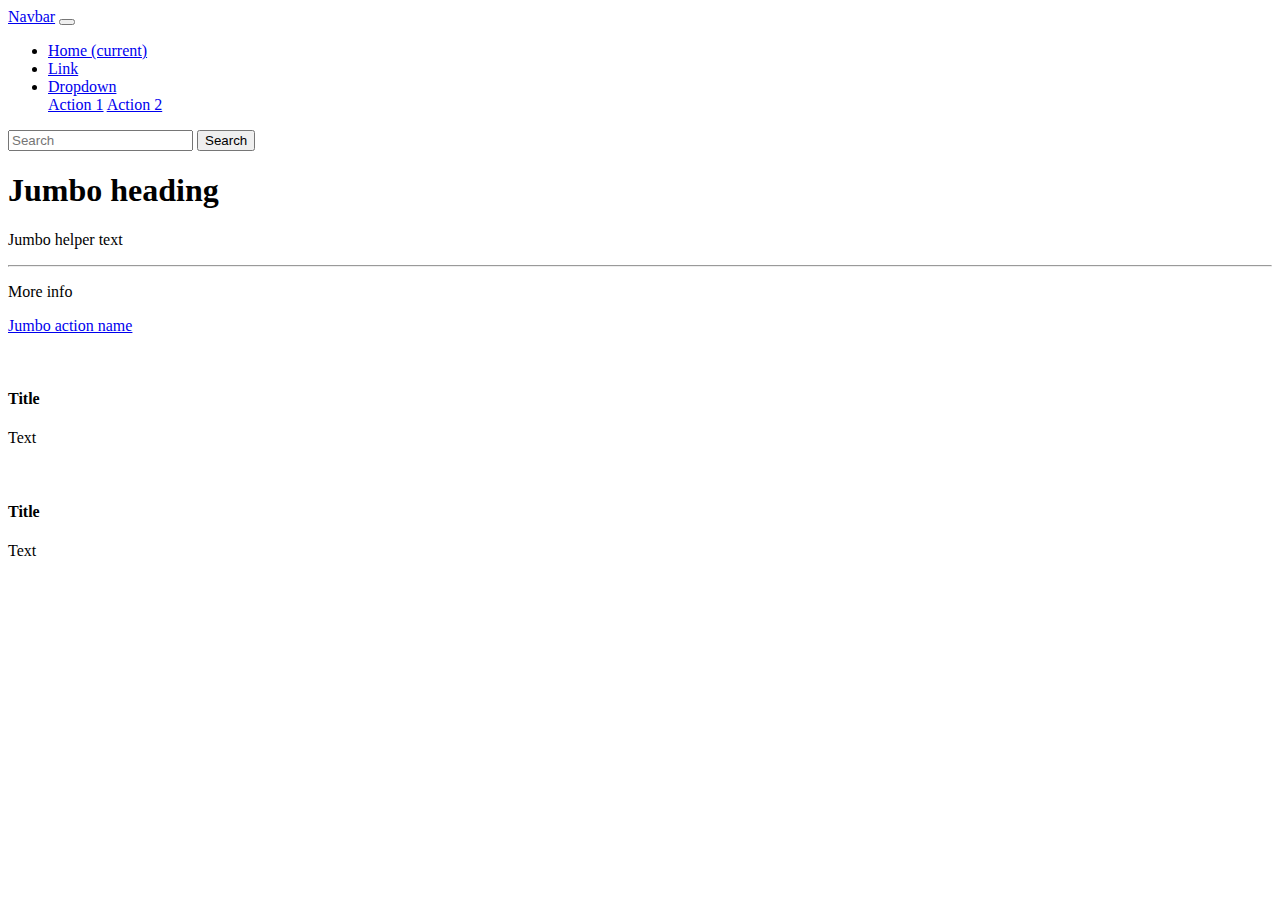
==== checkout.html @ e63c5395 "feat(binar-car-rental): checkout page" ====
<!DOCTYPE html>
<html lang="en">
<head>
 <meta charset="UTF-8">
 <meta name="viewport" content="width=device-width, initial-scale=1.0">
 <title>Checkout Page</title>
</head>
<body>
  <nav class="navbar navbar-expand-sm navbar-light bg-light">
   <a class="navbar-brand" href="#">Navbar</a>
   <button class="navbar-toggler d-lg-none" type="button" data-toggle="collapse" data-target="#collapsibleNavId" aria-controls="collapsibleNavId"
       aria-expanded="false" aria-label="Toggle navigation">
    <span class="navbar-toggler-icon"></span>
   </button>
   <div class="collapse navbar-collapse" id="collapsibleNavId">
    <ul class="navbar-nav mr-auto mt-2 mt-lg-0">
     <li class="nav-item active">
      <a class="nav-link" href="#">Home <span class="sr-only">(current)</span></a>
     </li>
     <li class="nav-item">
      <a class="nav-link" href="#">Link</a>
     </li>
     <li class="nav-item dropdown">
      <a class="nav-link dropdown-toggle" href="#" id="dropdownId" data-toggle="dropdown" aria-haspopup="true" aria-expanded="false">Dropdown</a>
      <div class="dropdown-menu" aria-labelledby="dropdownId">
       <a class="dropdown-item" href="#">Action 1</a>
       <a class="dropdown-item" href="#">Action 2</a>
      </div>
     </li>
    </ul>
    <form class="form-inline my-2 my-lg-0">
     <input class="form-control mr-sm-2" type="text" placeholder="Search">
     <button class="btn btn-outline-success my-2 my-sm-0" type="submit">Search</button>
    </form>
   </div>
  </nav>

  <div class="jumbotron">
   <h1 class="display-3">Jumbo heading</h1>
   <p class="lead">Jumbo helper text</p>
   <hr class="my-2">
   <p>More info</p>
   <p class="lead">
    <a class="btn btn-primary btn-lg" href="Jumbo action link" role="button">Jumbo action name</a>
   </p>
  </div>

  <!-- card 1 -->
  <div class="card">
   <img class="card-img-top" src="holder.js/100x180/" alt="">
   <div class="card-body">
    <h4 class="card-title">Title</h4>
    <p class="card-text">Text</p>
   </div>
  </div>

  <!-- card 2 -->
  <div class="card">
   <img class="card-img-top" src="holder.js/100x180/" alt="">
   <div class="card-body">
    <h4 class="card-title">Title</h4>
    <p class="card-text">Text</p>
   </div>
  </div>
</body>
</html>
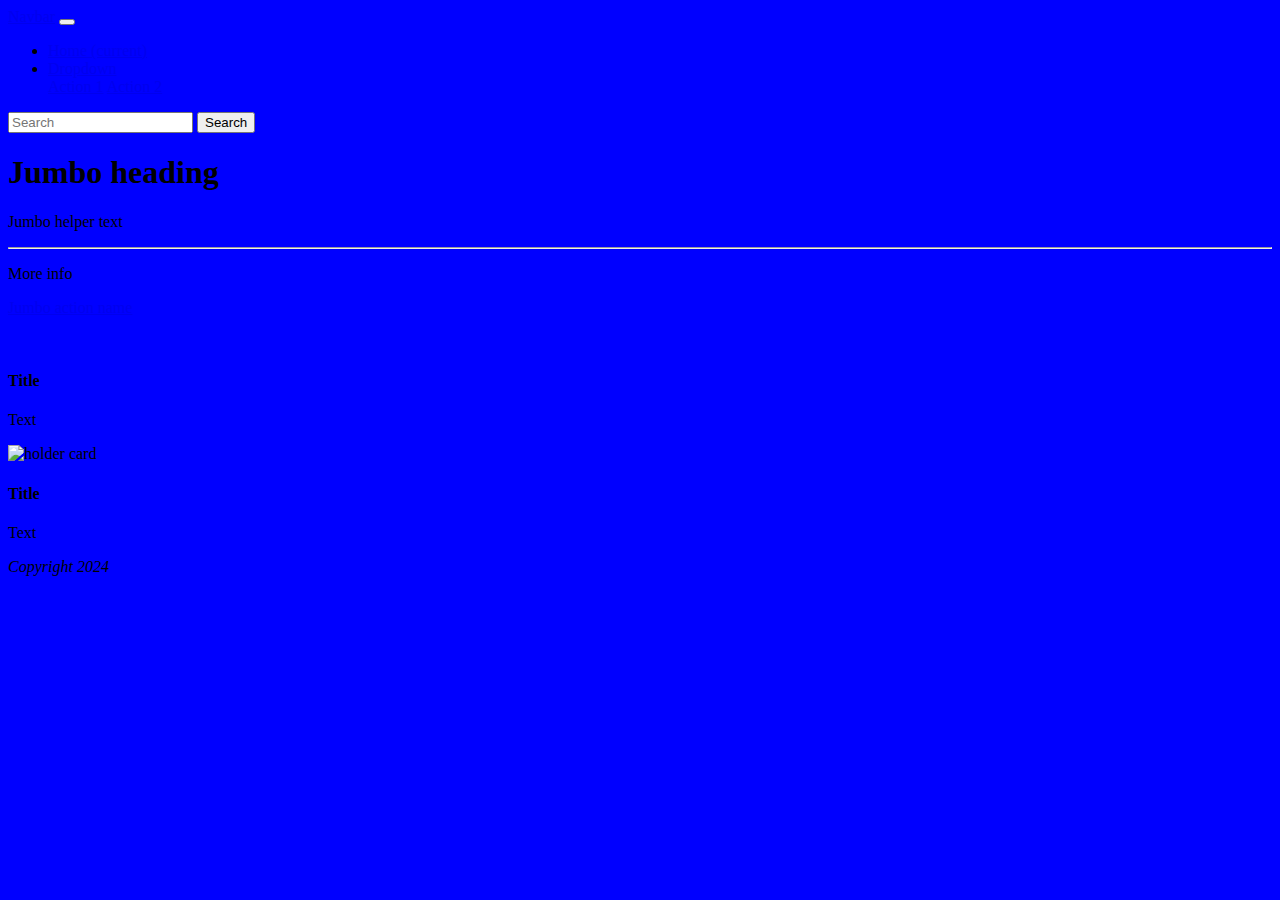
==== commit 090594bd: "feat(binar-car-rental): resolve Code review" ====
--- a/checkout.html
+++ b/checkout.html
@@ -5,7 +5,7 @@
  <meta name="viewport" content="width=device-width, initial-scale=1.0">
  <title>Checkout Page</title>
 </head>
-<body>
+<body style="background-color: blue;">
   <nav class="navbar navbar-expand-sm navbar-light bg-light">
    <a class="navbar-brand" href="#">Navbar</a>
    <button class="navbar-toggler d-lg-none" type="button" data-toggle="collapse" data-target="#collapsibleNavId" aria-controls="collapsibleNavId"
@@ -16,9 +16,6 @@
     <ul class="navbar-nav mr-auto mt-2 mt-lg-0">
      <li class="nav-item active">
       <a class="nav-link" href="#">Home <span class="sr-only">(current)</span></a>
-     </li>
-     <li class="nav-item">
-      <a class="nav-link" href="#">Link</a>
      </li>
      <li class="nav-item dropdown">
       <a class="nav-link dropdown-toggle" href="#" id="dropdownId" data-toggle="dropdown" aria-haspopup="true" aria-expanded="false">Dropdown</a>
@@ -45,22 +42,25 @@
    </p>
   </div>
 
-  <!-- card 1 -->
+ 
   <div class="card">
    <img class="card-img-top" src="holder.js/100x180/" alt="">
+   <div class="card-body">
+    <h4 class="card-title text-danger">Title</h4>
+    <p class="card-text">Text</p>
+   </div>
+  </div>
+
+  <div class="card">
+   <img class="card-img-top" src="holder.js/180x180/" alt="holder card">
    <div class="card-body">
     <h4 class="card-title">Title</h4>
     <p class="card-text">Text</p>
    </div>
   </div>
 
-  <!-- card 2 -->
-  <div class="card">
-   <img class="card-img-top" src="holder.js/100x180/" alt="">
-   <div class="card-body">
-    <h4 class="card-title">Title</h4>
-    <p class="card-text">Text</p>
-   </div>
-  </div>
+  <footer>
+   <i class="fa fa-copyright" aria-hidden="true">Copyright 2024</i>
+  </footer>
 </body>
 </html>